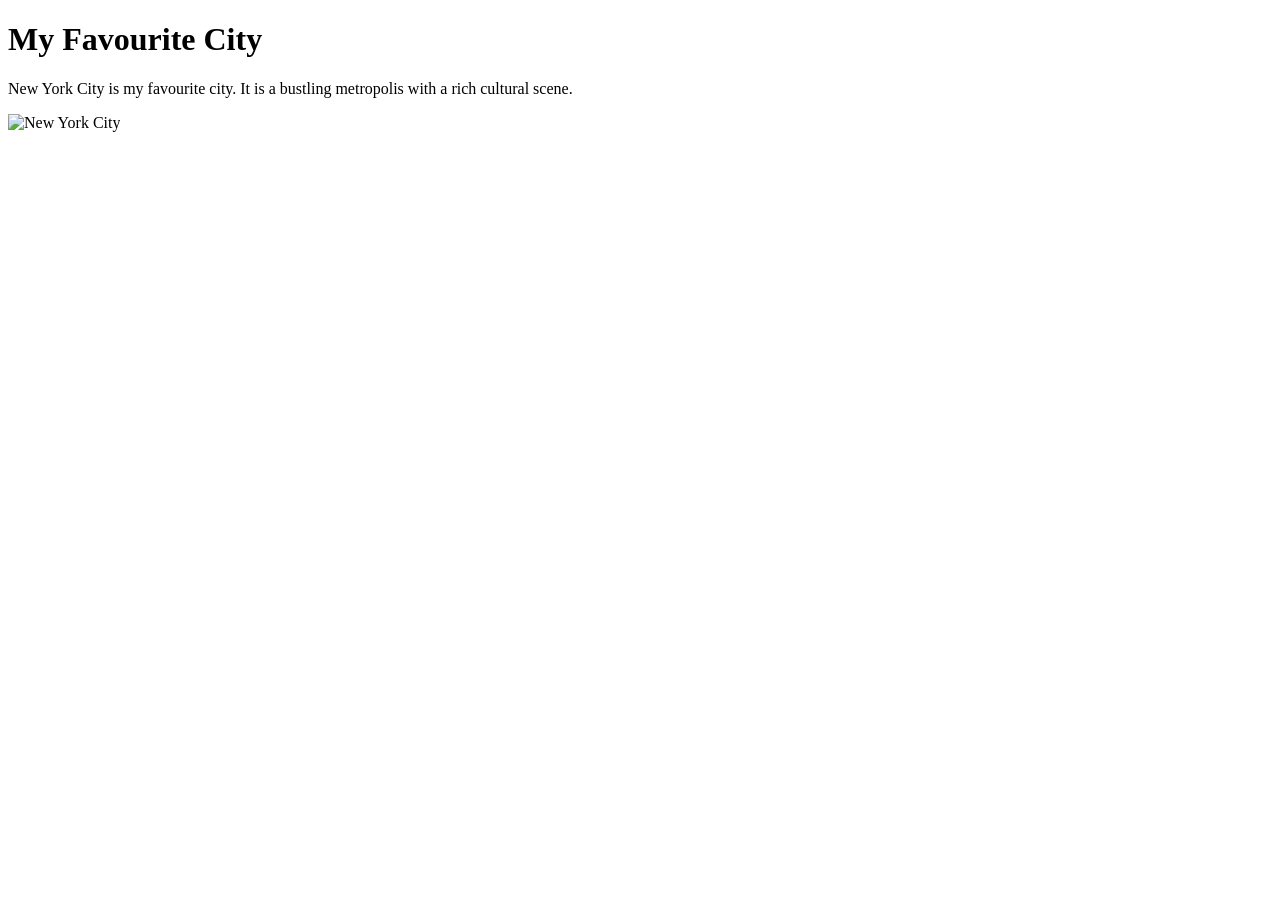
==== week01/favourite-city.html @ 1c1a456a "add fave city html" ====
<!DOCTYPE html>
<html lang="en">
<head>
    <meta charset="UTF-8">
    <meta name="viewport" content="width=device-width, initial-scale=1.0">
    <title>my favourite city - brother Gerald</title>
</head>

<body>
    <h1>My Favourite City</h1>
    <p>New York City is my favourite city. It is a bustling metropolis with a rich cultural scene.</p>
    <img src="https://upload.wikimedia.org/wikipedia/commons/thumb/7/7a/View_of_Empire_State_Building_from_Rockefeller_Center_New_York_City_dllu_%28cropped%29.jpg/960px-View_of_Empire_State_Building_from_Rockefeller_Center_New_York_City_dllu_%28cropped%29.jpg" alt="New York City">
</body>

</html>
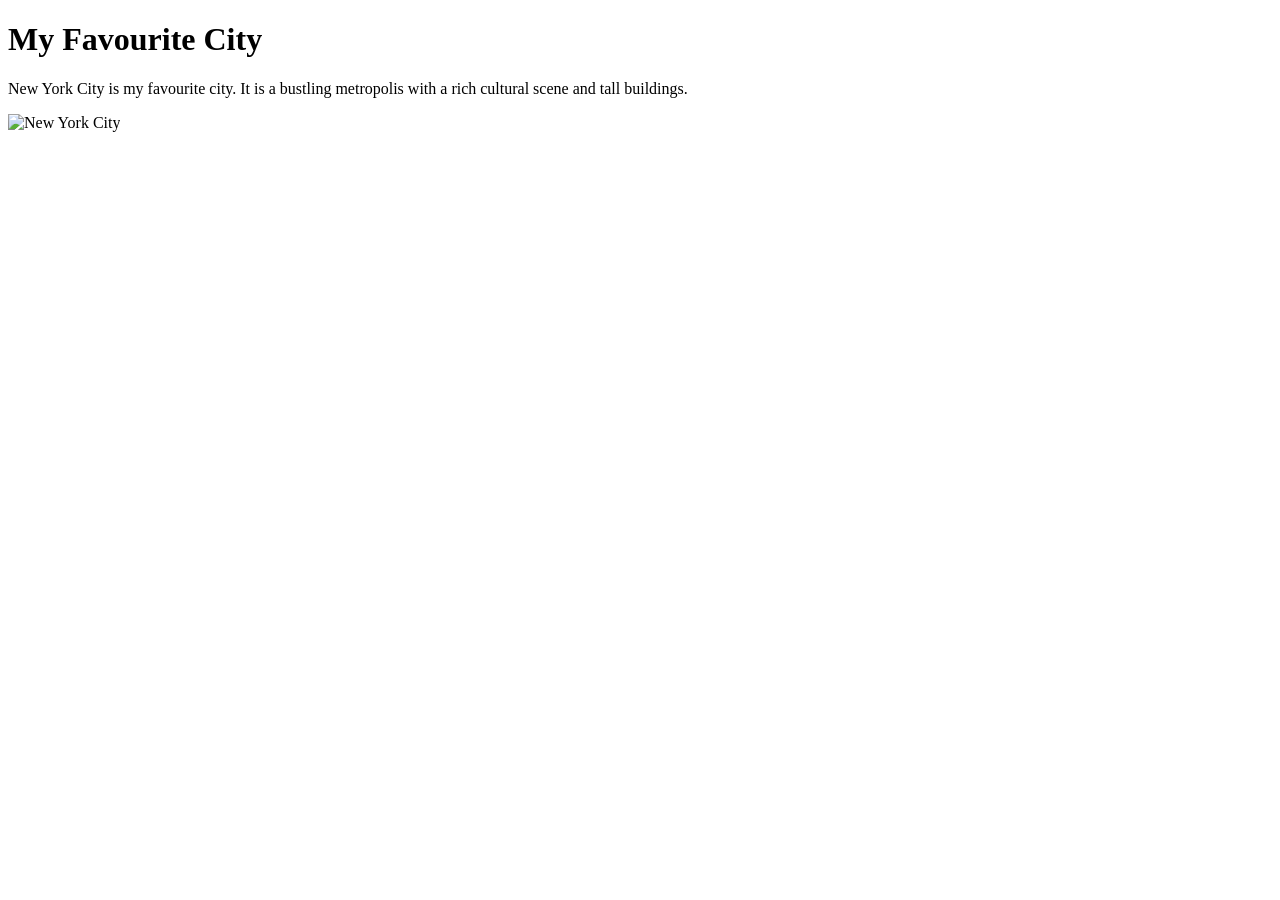
==== commit bc9f2d24: "added more info" ====
--- a/week01/favourite-city.html
+++ b/week01/favourite-city.html
@@ -8,7 +8,7 @@
 
 <body>
     <h1>My Favourite City</h1>
-    <p>New York City is my favourite city. It is a bustling metropolis with a rich cultural scene.</p>
+    <p>New York City is my favourite city. It is a bustling metropolis with a rich cultural scene and tall buildings.</p>
     <img src="https://upload.wikimedia.org/wikipedia/commons/thumb/7/7a/View_of_Empire_State_Building_from_Rockefeller_Center_New_York_City_dllu_%28cropped%29.jpg/960px-View_of_Empire_State_Building_from_Rockefeller_Center_New_York_City_dllu_%28cropped%29.jpg" alt="New York City">
 </body>
 
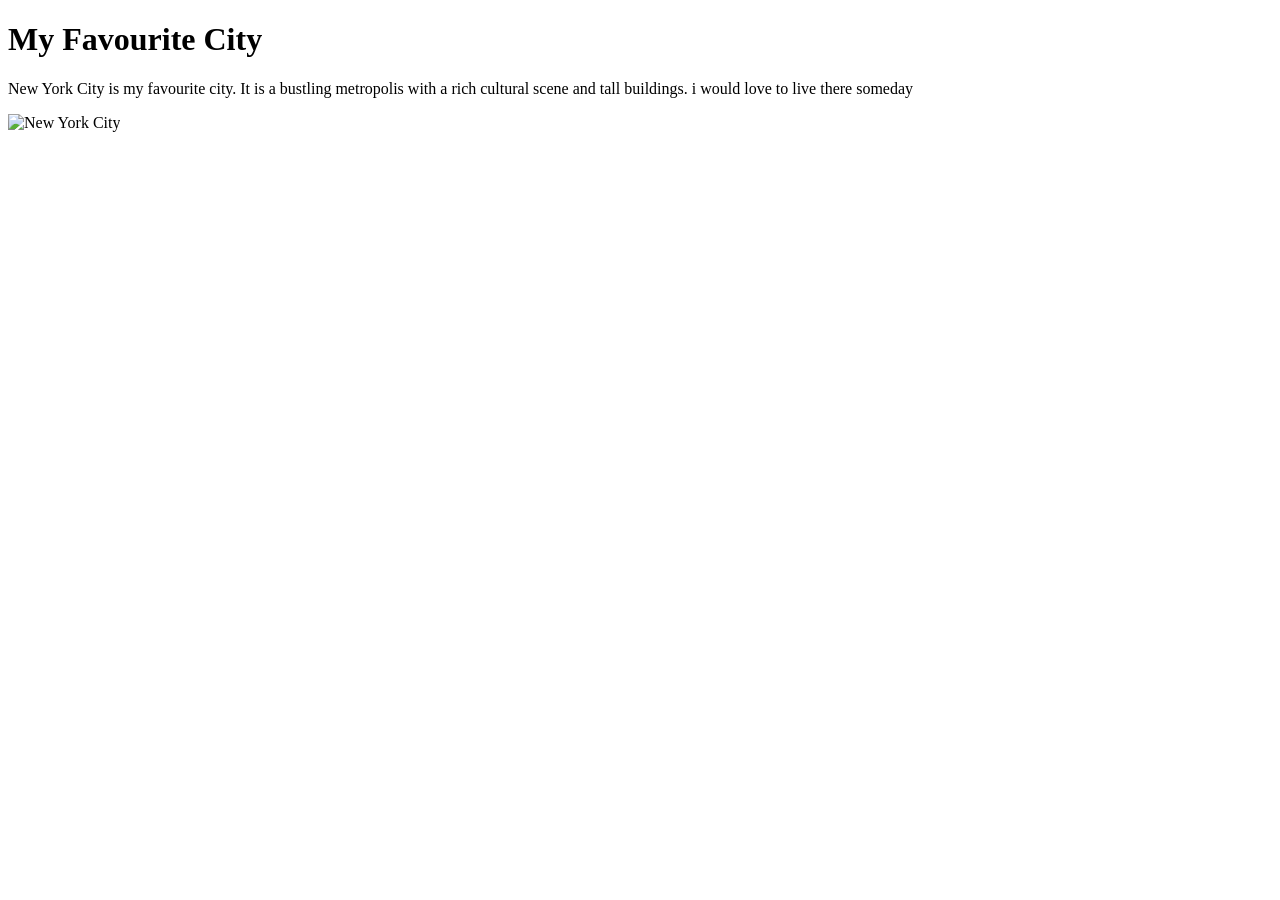
==== commit 4bcd4cd7: "initial commit" ====
--- a/week01/favourite-city.html
+++ b/week01/favourite-city.html
@@ -8,7 +8,7 @@
 
 <body>
     <h1>My Favourite City</h1>
-    <p>New York City is my favourite city. It is a bustling metropolis with a rich cultural scene and tall buildings.</p>
+    <p>New York City is my favourite city. It is a bustling metropolis with a rich cultural scene and tall buildings. i would love to live there someday</p>
     <img src="https://upload.wikimedia.org/wikipedia/commons/thumb/7/7a/View_of_Empire_State_Building_from_Rockefeller_Center_New_York_City_dllu_%28cropped%29.jpg/960px-View_of_Empire_State_Building_from_Rockefeller_Center_New_York_City_dllu_%28cropped%29.jpg" alt="New York City">
 </body>
 
